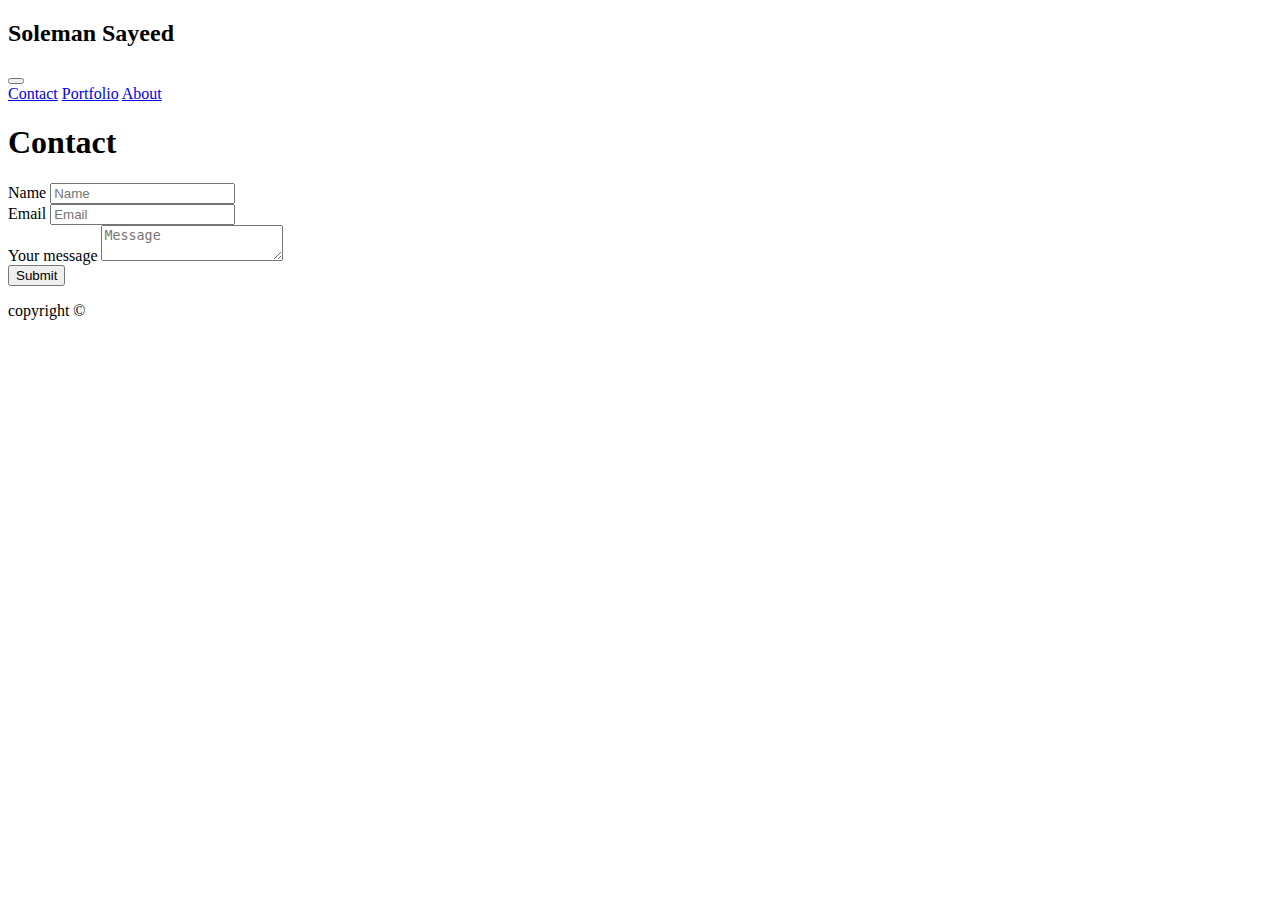
==== contact.html @ b87b4737 "fixed my text wrap around on the index file" ====
<!doctype html>
<html lang="en">

<head>
    <meta charset="utf-8">
    <meta name="viewport" content="width=device-width, initial-scale=1, shrink-to-fit=no">

    <link rel="stylesheet" href="https://stackpath.bootstrapcdn.com/bootstrap/4.5.0/css/bootstrap.min.css"
        integrity="sha384-9aIt2nRpC12Uk9gS9baDl411NQApFmC26EwAOH8WgZl5MYYxFfc+NcPb1dKGj7Sk" crossorigin="anonymous">

    <title>contact me</title>
</head>

<body class="bg-light">

    <nav class="navbar navbar-expand-lg navbar-light bg-light">
        <h2 class="navbar-brand p-3 mb-2 bg-info text-white">Soleman Sayeed</h2>
        <button class="navbar-toggler" type="button" data-toggle="collapse" data-target="#navbarNavAltMarkup"
            aria-controls="navbarNavAltMarkup" aria-expanded="false" aria-label="Toggle navigation">
            <span class="navbar-toggler-icon"></span>
        </button>
        <div class="collapse navbar-collapse" id="navbarNavAltMarkup">
            <div class="navbar-nav">
                <a class="nav-item nav-link" href="contact.html">Contact</a>
                <a class="nav-item nav-link" href="portfolio.html">Portfolio</a>
                <a class="nav-item nav-link" href="index.html">About</a>
            </div>
        </div>
    </nav>

    <div class="container">

        <section class="card mb-5 mt-5">

            <h1 class="h1-responsive font-weight-bold"> Contact</h1>


            <div class="row">

                <div class="col-md-12 mb-5">
                    <form id="contact-form" name="contact-form" action="mail.php" method="POST">

                        <div class="row">

                            <div class="col-md-6">
                                <div class="md-form mb-0">
                                    <label for="name" class="">Name</label>
                                    <input type="text" id="name" name="name" class="form-control" placeholder="Name">
                                </div>
                            </div>

                            <div class="col-md-6">
                                <div class="md-form mb-0">
                                    <label for="email" class="">Email</label>
                                    <input type="text" id="email" name="email" class="form-control" placeholder="Email">
                                </div>
                            </div>


                        </div>


                        <div class="row">


                            <div class="col-12">

                                <div class="md-form">
                                    <label for="message">Your message</label>
                                    <textarea type="text" id="message" name="message" rows="2"
                                        class="form-control md-textarea" placeholder="Message"></textarea>
                                </div>

                            </div>
                        </div>

                    </form>

                    <div class="text-md-left mt-2">
                        <button type="button" class="btn btn-info">Submit</button>
                    </div>
                    <div class="status"></div>
                </div>

            </div>

        </section>

    </div>

    <footer class="card card-body text-white bg-secondary fixed-bottom">
            <p class="text-center">
                copyright &#169;
            </p>
    </footer>

    <script src="https://code.jquery.com/jquery-3.5.1.slim.min.js"
        integrity="sha384-DfXdz2htPH0lsSSs5nCTpuj/zy4C+OGpamoFVy38MVBnE+IbbVYUew+OrCXaRkfj"
        crossorigin="anonymous"></script>
    <script src="https://cdn.jsdelivr.net/npm/popper.js@1.16.0/dist/umd/popper.min.js"
        integrity="sha384-Q6E9RHvbIyZFJoft+2mJbHaEWldlvI9IOYy5n3zV9zzTtmI3UksdQRVvoxMfooAo"
        crossorigin="anonymous"></script>
    <script src="https://stackpath.bootstrapcdn.com/bootstrap/4.5.0/js/bootstrap.min.js"
        integrity="sha384-OgVRvuATP1z7JjHLkuOU7Xw704+h835Lr+6QL9UvYjZE3Ipu6Tp75j7Bh/kR0JKI"
        crossorigin="anonymous"></script>
</body>

</html>
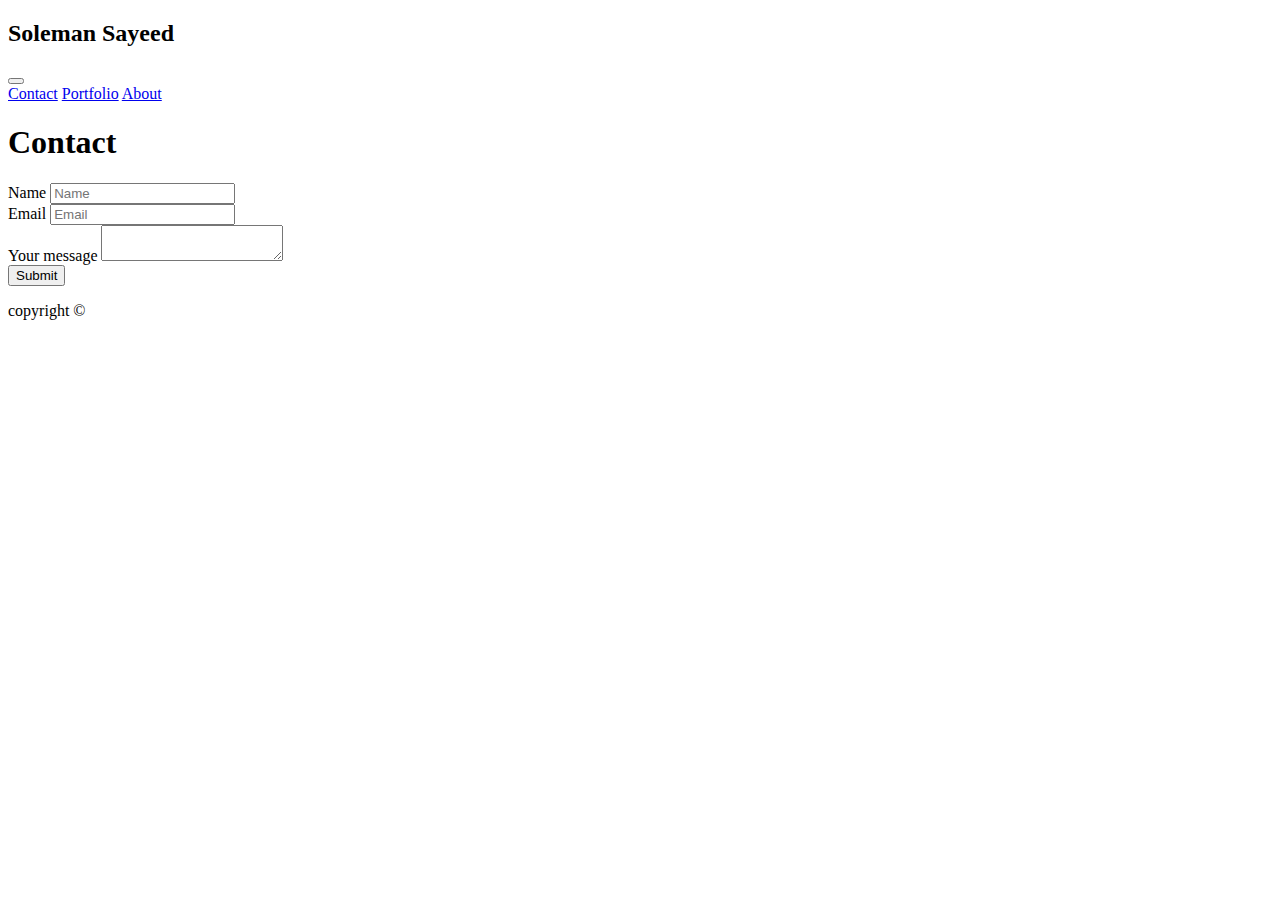
==== commit a87d0fd9: "fixed resizing problem" ====
--- a/contact.html
+++ b/contact.html
@@ -28,70 +28,77 @@
         </div>
     </nav>
 
-    <div class="container">
+    <main class="card card-image"
+        style="background-image: url('https://mdbootstrap.com/img/Photos/Others/img%20%2848%29.jpg');">
 
-        <section class="card mb-5 mt-5">
+        <div class="row">
 
-            <h1 class="h1-responsive font-weight-bold"> Contact</h1>
+            <section class="col-md-8 container card mb-5 mt-5 p-4">
+
+                <h1 class="h1-responsive font-weight-bold"> Contact</h1>
 
 
-            <div class="row">
+                <div class="row">
 
-                <div class="col-md-12 mb-5">
-                    <form id="contact-form" name="contact-form" action="mail.php" method="POST">
+                    <div class="col-12 col-md-8 col-lg-8">
+                        <form id="contact-form" name="contact-form" action="mail.php" method="POST">
 
-                        <div class="row">
+                            <div class="row">
 
-                            <div class="col-md-6">
-                                <div class="md-form mb-0">
-                                    <label for="name" class="">Name</label>
-                                    <input type="text" id="name" name="name" class="form-control" placeholder="Name">
+                                <div class="col-md-6">
+                                    <div class="md-form mb-0">
+                                        <label for="name" class="">Name</label>
+                                        <input type="text" id="name" name="name" class="form-control"
+                                            placeholder="Name">
+                                    </div>
+                                </div>
+
+                                <div class="col-md-6">
+                                    <div class="md-form mb-0">
+                                        <label for="email" class="">Email</label>
+                                        <input type="text" id="email" name="email" class="form-control"
+                                            placeholder="Email">
+                                    </div>
+                                </div>
+
+                            </div>
+
+
+                            <div class="row">
+
+
+                                <div class="col-12">
+
+                                    <div class="md-form">
+                                        <label for="message">Your message</label>
+                                        <textarea type="text" id="message" name="message" rows="2"
+                                            class="form-control md-textarea" placeholder="Message">
+                                    </textarea>
+                                    </div>
+
                                 </div>
                             </div>
 
-                            <div class="col-md-6">
-                                <div class="md-form mb-0">
-                                    <label for="email" class="">Email</label>
-                                    <input type="text" id="email" name="email" class="form-control" placeholder="Email">
-                                </div>
-                            </div>
+                        </form>
 
+                        <div class="text-md-left mt-2">
+                            <button type="button" class="btn btn-info">Submit</button>
+                        </div>
+                        <div class="status"></div>
+                    </div>
 
-                        </div>
-
-
-                        <div class="row">
-
-
-                            <div class="col-12">
-
-                                <div class="md-form">
-                                    <label for="message">Your message</label>
-                                    <textarea type="text" id="message" name="message" rows="2"
-                                        class="form-control md-textarea" placeholder="Message"></textarea>
-                                </div>
-
-                            </div>
-                        </div>
-
-                    </form>
-
-                    <div class="text-md-left mt-2">
-                        <button type="button" class="btn btn-info">Submit</button>
-                    </div>
-                    <div class="status"></div>
                 </div>
 
-            </div>
+            </section>
 
-        </section>
+        </div>
 
-    </div>
+    </main>
 
-    <footer class="card card-body text-white bg-secondary fixed-bottom">
-            <p class="text-center">
-                copyright &#169;
-            </p>
+    <footer class="card card-body text-white bg-secondary">
+        <p class="text-center">
+            copyright &#169;
+        </p>
     </footer>
 
     <script src="https://code.jquery.com/jquery-3.5.1.slim.min.js"
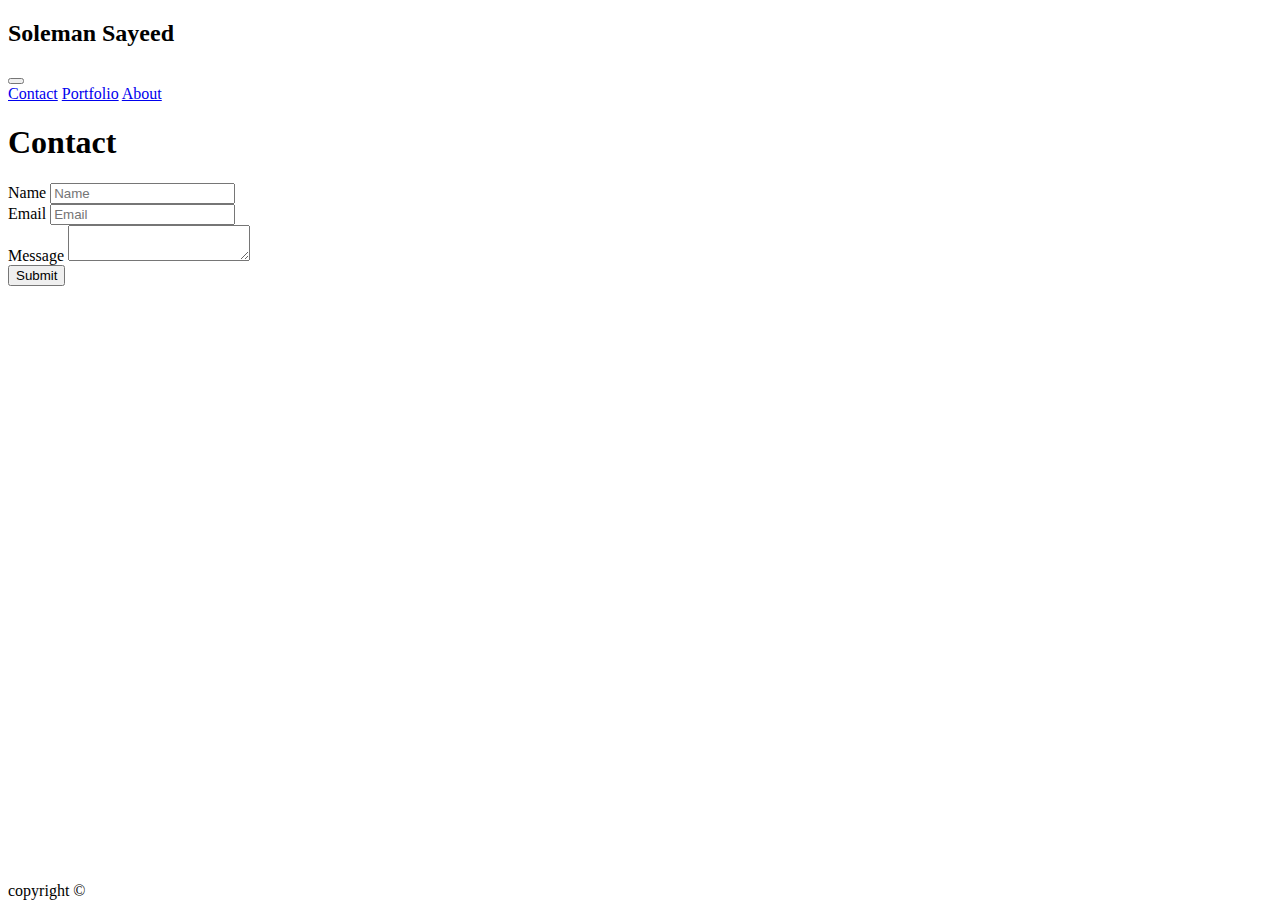
==== commit 8467609e: "changed semantics and updated margins" ====
--- a/contact.html
+++ b/contact.html
@@ -11,10 +11,12 @@
     <title>contact me</title>
 </head>
 
-<body class="bg-light">
+<!-- Background image from bootstrap -->
+
+<body style="background-image: url('https://mdbootstrap.com/img/Photos/Others/img%20%2848%29.jpg');">
 
     <nav class="navbar navbar-expand-lg navbar-light bg-light">
-        <h2 class="navbar-brand p-3 mb-2 bg-info text-white">Soleman Sayeed</h2>
+        <h2 class="navbar-brand p-2 mb-0 bg-info text-white">Soleman Sayeed</h2>
         <button class="navbar-toggler" type="button" data-toggle="collapse" data-target="#navbarNavAltMarkup"
             aria-controls="navbarNavAltMarkup" aria-expanded="false" aria-label="Toggle navigation">
             <span class="navbar-toggler-icon"></span>
@@ -28,24 +30,24 @@
         </div>
     </nav>
 
-    <main class="card card-image"
-        style="background-image: url('https://mdbootstrap.com/img/Photos/Others/img%20%2848%29.jpg');">
+    <main>
 
         <div class="row">
 
-            <section class="col-md-8 container card mb-5 mt-5 p-4">
+            <section class="col-10.5 col-md-7 col-lg-5 container card m-4 p-4">
 
                 <h1 class="h1-responsive font-weight-bold"> Contact</h1>
 
 
                 <div class="row">
 
-                    <div class="col-12 col-md-8 col-lg-8">
+                    <div class="col-12 col-md-9">
+
                         <form id="contact-form" name="contact-form" action="mail.php" method="POST">
 
                             <div class="row">
 
-                                <div class="col-md-6">
+                                <div class="col-12 col-md-10">
                                     <div class="md-form mb-0">
                                         <label for="name" class="">Name</label>
                                         <input type="text" id="name" name="name" class="form-control"
@@ -53,7 +55,7 @@
                                     </div>
                                 </div>
 
-                                <div class="col-md-6">
+                                <div class="col-12 col-md-10">
                                     <div class="md-form mb-0">
                                         <label for="email" class="">Email</label>
                                         <input type="text" id="email" name="email" class="form-control"
@@ -67,15 +69,14 @@
                             <div class="row">
 
 
-                                <div class="col-12">
+                                <div class="col-12 col-md-10">
 
                                     <div class="md-form">
-                                        <label for="message">Your message</label>
+                                        <label for="message">Message</label>
                                         <textarea type="text" id="message" name="message" rows="2"
                                             class="form-control md-textarea" placeholder="Message">
-                                    </textarea>
+                                        </textarea>
                                     </div>
-
                                 </div>
                             </div>
 
@@ -95,10 +96,11 @@
 
     </main>
 
-    <footer class="card card-body text-white bg-secondary">
-        <p class="text-center">
-            copyright &#169;
-        </p>
+    ​
+    <footer class="text-white  text-center w-100 py-3 bg-secondary" style="position: absolute; bottom: 0;">
+        ​
+        copyright &#169;
+        ​
     </footer>
 
     <script src="https://code.jquery.com/jquery-3.5.1.slim.min.js"
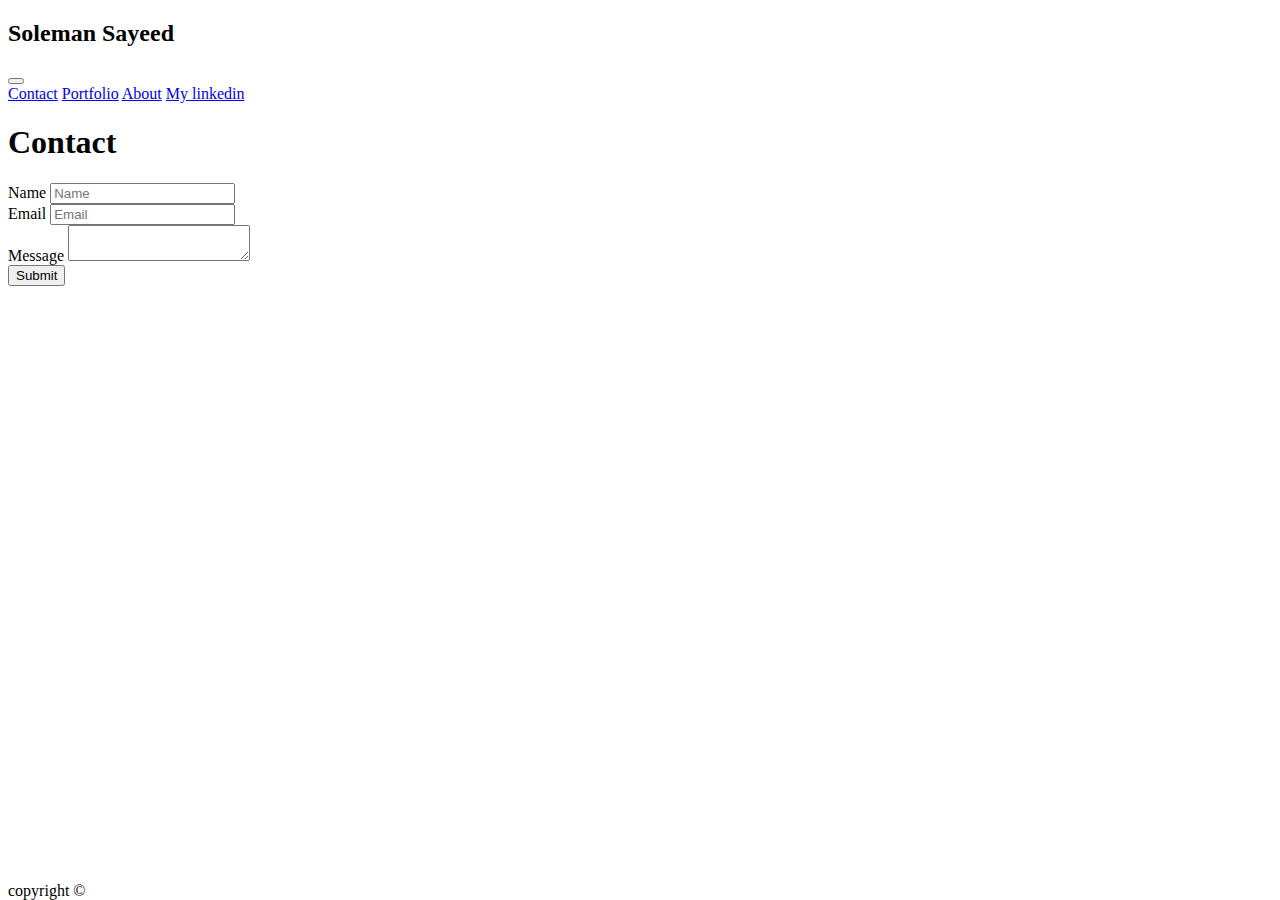
==== commit 0884e7fa: "fixed spelling error" ====
--- a/contact.html
+++ b/contact.html
@@ -26,25 +26,17 @@
                 <a class="nav-item nav-link" href="contact.html">Contact</a>
                 <a class="nav-item nav-link" href="portfolio.html">Portfolio</a>
                 <a class="nav-item nav-link" href="index.html">About</a>
+                <a class="nav-item nav-link" target="_blank" href="https://www.linkedin.com/in/soleman-sayeed-998488177/">My linkedin</a>
             </div>
         </div>
     </nav>
-
-    <main>
-
-        <div class="row">
-
+    
+        <main class="row">
             <section class="col-10.5 col-md-7 col-lg-5 container card m-4 p-4">
-
                 <h1 class="h1-responsive font-weight-bold"> Contact</h1>
-
-
                 <div class="row">
-
                     <div class="col-12 col-md-9">
-
                         <form id="contact-form" name="contact-form" action="mail.php" method="POST">
-
                             <div class="row">
 
                                 <div class="col-12 col-md-10">
@@ -62,15 +54,10 @@
                                             placeholder="Email">
                                     </div>
                                 </div>
-
                             </div>
 
-
                             <div class="row">
-
-
                                 <div class="col-12 col-md-10">
-
                                     <div class="md-form">
                                         <label for="message">Message</label>
                                         <textarea type="text" id="message" name="message" rows="2"
@@ -79,7 +66,6 @@
                                     </div>
                                 </div>
                             </div>
-
                         </form>
 
                         <div class="text-md-left mt-2">
@@ -87,17 +73,11 @@
                         </div>
                         <div class="status"></div>
                     </div>
-
                 </div>
-
             </section>
-
-        </div>
-
-    </main>
-
+        </main>
     ​
-    <footer class="text-white  text-center w-100 py-3 bg-secondary" style="position: absolute; bottom: 0;">
+    <footer class="text-white text-center w-100 py-3 bg-secondary" style="position: absolute; bottom: 0;">
         ​
         copyright &#169;
         ​
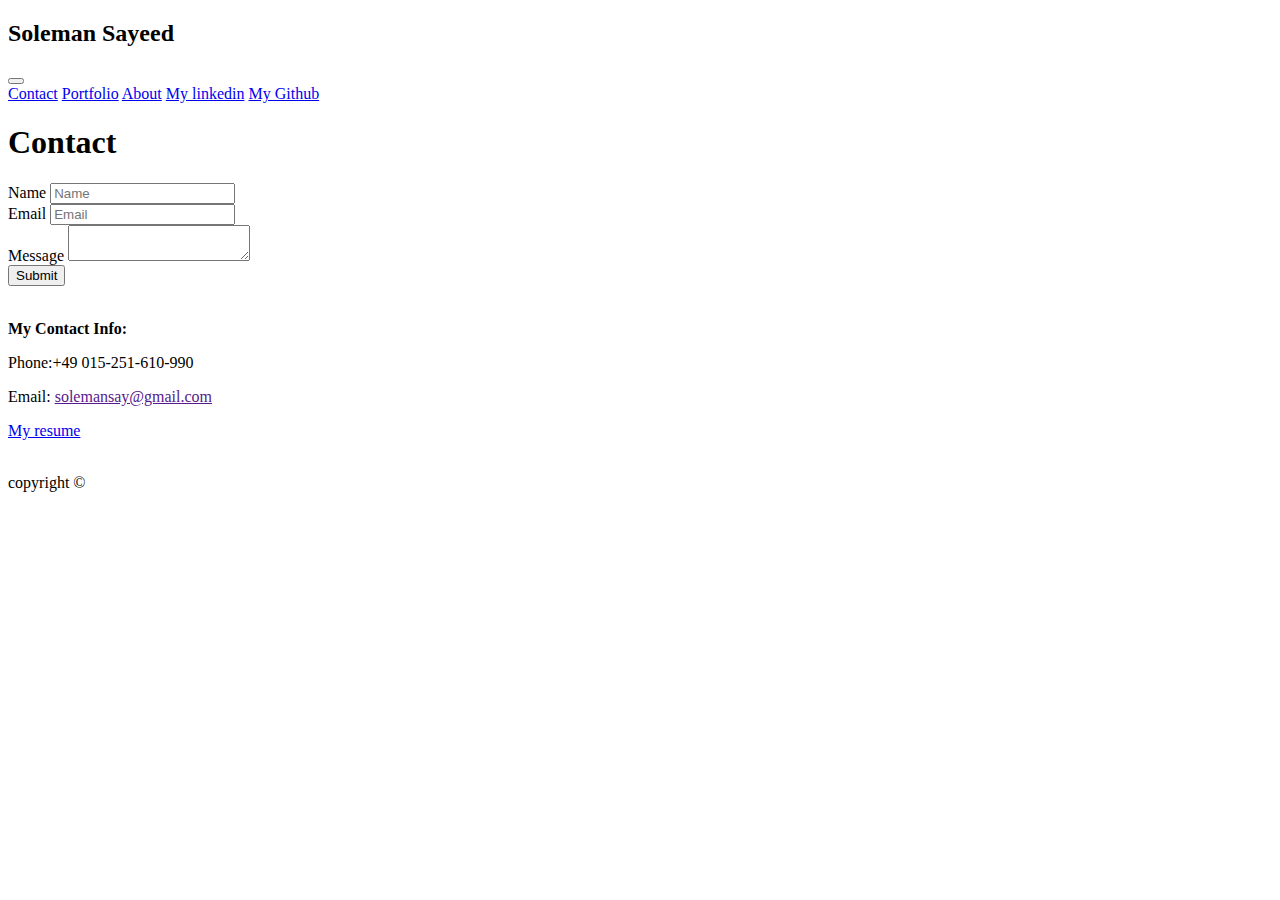
==== commit be1ea618: "added new files" ====
--- a/contact.html
+++ b/contact.html
@@ -26,58 +26,66 @@
                 <a class="nav-item nav-link" href="contact.html">Contact</a>
                 <a class="nav-item nav-link" href="portfolio.html">Portfolio</a>
                 <a class="nav-item nav-link" href="index.html">About</a>
-                <a class="nav-item nav-link" target="_blank" href="https://www.linkedin.com/in/soleman-sayeed-998488177/">My linkedin</a>
+                <a class="nav-item nav-link" target="_blank"
+                    href="https://www.linkedin.com/in/soleman-sayeed-998488177/">My linkedin</a>
+                    <a class="nav-item nav-link" target="_blank"
+                    href="https://github.com/solemansay">My Github</a>
             </div>
         </div>
     </nav>
-    
-        <main class="row">
-            <section class="col-10.5 col-md-7 col-lg-5 container card m-4 p-4">
-                <h1 class="h1-responsive font-weight-bold"> Contact</h1>
-                <div class="row">
-                    <div class="col-12 col-md-9">
-                        <form id="contact-form" name="contact-form" action="mail.php" method="POST">
-                            <div class="row">
 
-                                <div class="col-12 col-md-10">
-                                    <div class="md-form mb-0">
-                                        <label for="name" class="">Name</label>
-                                        <input type="text" id="name" name="name" class="form-control"
-                                            placeholder="Name">
-                                    </div>
-                                </div>
+    <main class="row">
+        <section class="col-10.5 col-md-7 col-lg-5 container card m-4 p-4">
+            <h1 class="h1-responsive font-weight-bold"> Contact</h1>
+            <div class="row">
+                <div class="col-12 col-md-9">
+                    <form id="contact-form" name="contact-form" action="mail.php" method="POST">
+                        <div class="row">
 
-                                <div class="col-12 col-md-10">
-                                    <div class="md-form mb-0">
-                                        <label for="email" class="">Email</label>
-                                        <input type="text" id="email" name="email" class="form-control"
-                                            placeholder="Email">
-                                    </div>
+                            <div class="col-12 col-md-10">
+                                <div class="md-form mb-0">
+                                    <label for="name" class="">Name</label>
+                                    <input type="text" id="name" name="name" class="form-control" placeholder="Name">
                                 </div>
                             </div>
 
-                            <div class="row">
-                                <div class="col-12 col-md-10">
-                                    <div class="md-form">
-                                        <label for="message">Message</label>
-                                        <textarea type="text" id="message" name="message" rows="2"
-                                            class="form-control md-textarea" placeholder="Message">
-                                        </textarea>
-                                    </div>
+                            <div class="col-12 col-md-10">
+                                <div class="md-form mb-0">
+                                    <label for="email" class="">Email</label>
+                                    <input type="text" id="email" name="email" class="form-control" placeholder="Email">
                                 </div>
                             </div>
-                        </form>
+                        </div>
 
-                        <div class="text-md-left mt-2">
-                            <button type="button" class="btn btn-info">Submit</button>
+                        <div class="row">
+                            <div class="col-12 col-md-10">
+                                <div class="md-form">
+                                    <label for="message">Message</label>
+                                    <textarea type="text" id="message" name="message" rows="2"
+                                        class="form-control md-textarea" placeholder="Message">
+                                        </textarea>
+                                </div>
+                            </div>
                         </div>
-                        <div class="status"></div>
+                    </form>
+
+                    <div class="text-md-left mt-2">
+                        <button type="button" class="btn btn-info">Submit</button>
                     </div>
+                    <div class="status"></div>
                 </div>
-            </section>
-        </main>
+            </div>
+            <div class="text-center">
+                <br>
+                <p><strong>My Contact Info:</strong></p>
+                <p>Phone:+49 015-251-610-990</p>
+                <P>Email: <a href=>solemansay@gmail.com</a></P>
+                <a href="assets/resume.pdf"> <p>My resume</p></a>
+            </div>
+        </section>
+    </main>
     ​
-    <footer class="text-white text-center w-100 py-3 bg-secondary" style="position: absolute; bottom: 0;">
+    <footer class="text-white text-center w-100 py-3 bg-secondary">
         ​
         copyright &#169;
         ​
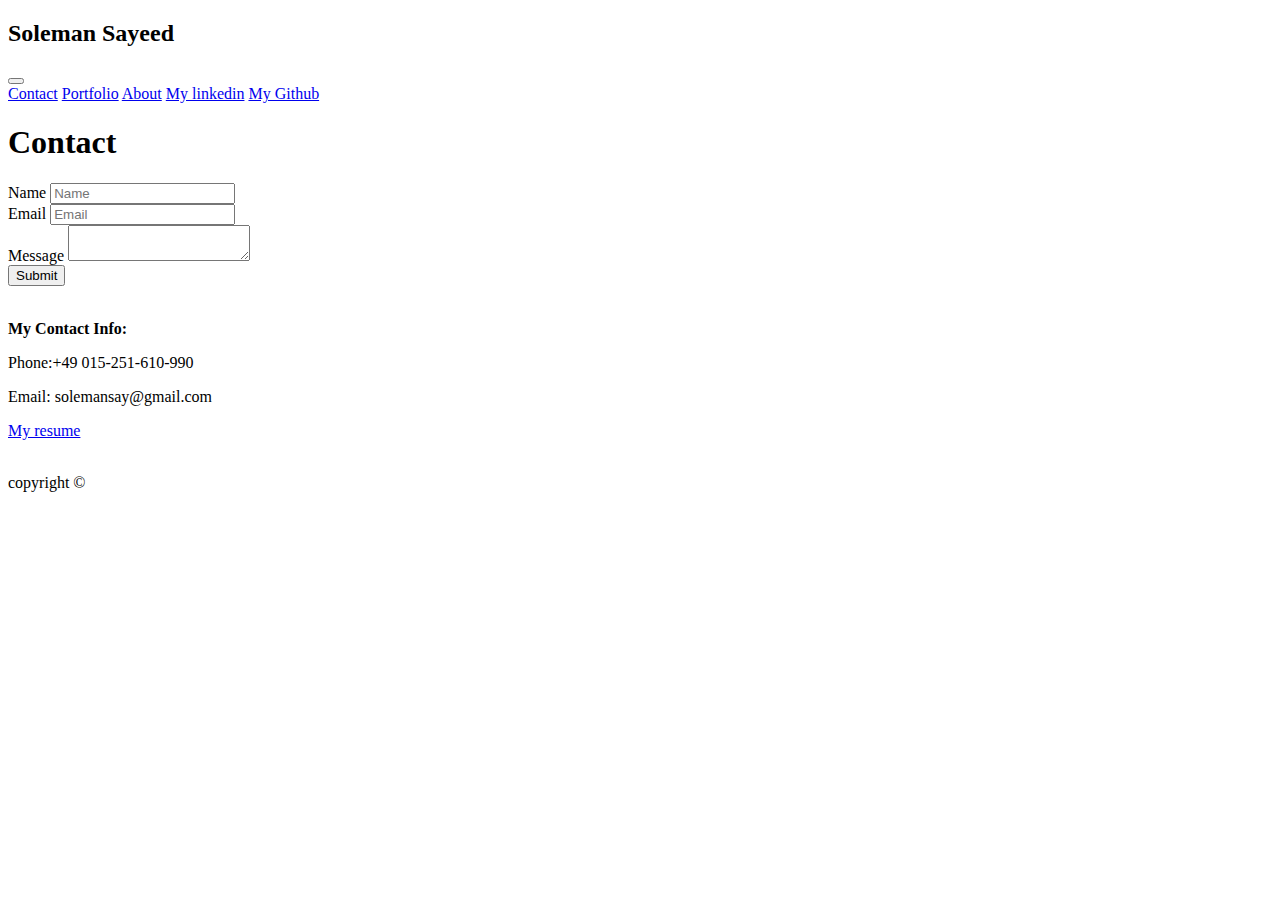
==== commit 2b1edf9c: "added links to github" ====
--- a/contact.html
+++ b/contact.html
@@ -79,7 +79,7 @@
                 <br>
                 <p><strong>My Contact Info:</strong></p>
                 <p>Phone:+49 015-251-610-990</p>
-                <P>Email: <a href=>solemansay@gmail.com</a></P>
+                <P>Email: solemansay@gmail.com</P>
                 <a href="assets/resume.pdf"> <p>My resume</p></a>
             </div>
         </section>
